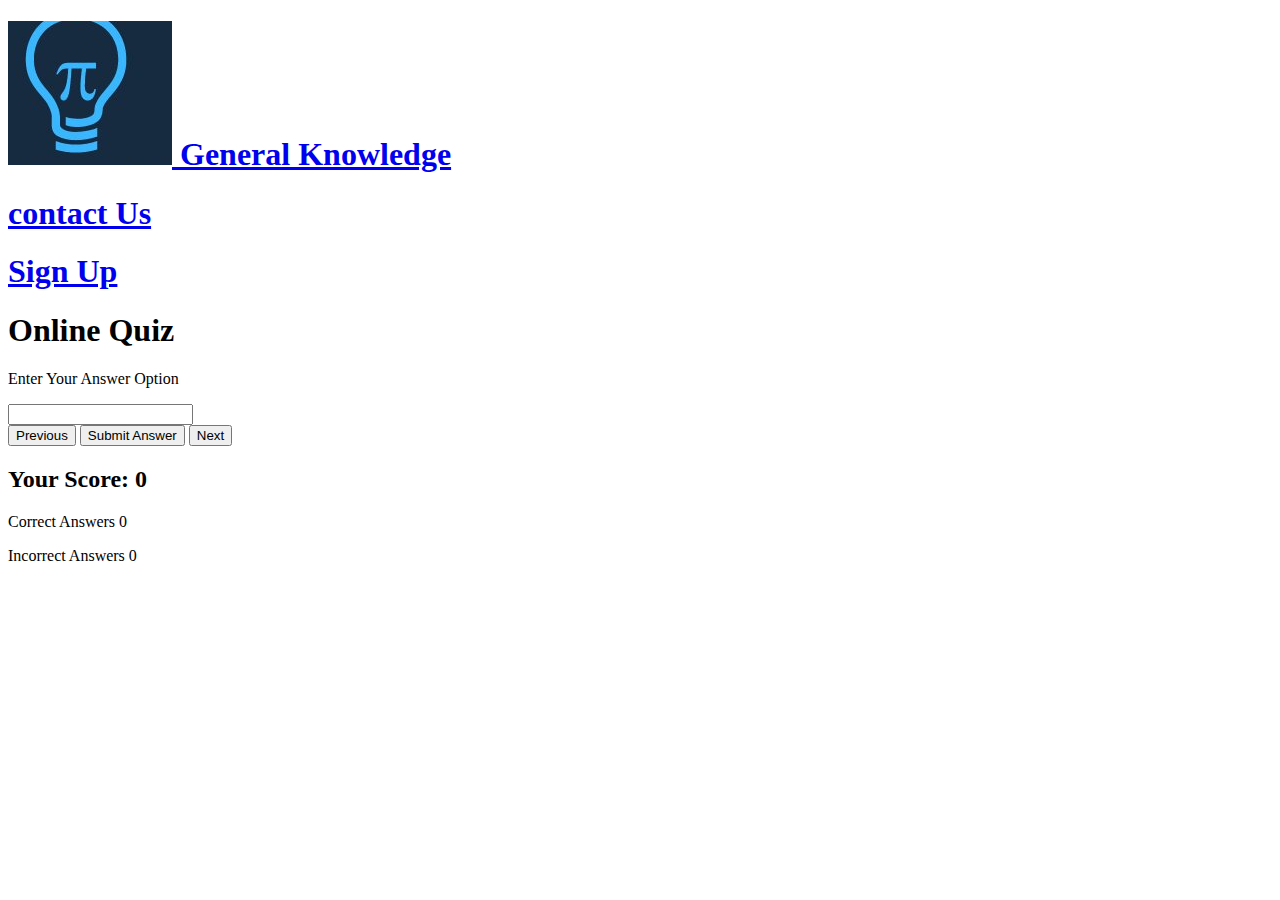
==== index.html @ bd934d8a "Integrate the main quiz container with question, options, answer input, and navigation buttons. Incl" ====
<!DOCTYPE html>
<html lang="en">

<head>
    <!-- Set the character set to UTF-8 for proper encoding -->
    <meta charset="UTF-8">
    <!-- Configure the viewport for responsive design -->
    <meta name="viewport" content="width=device-width, initial-scale=1.0">
    <!-- Link to an external stylesheet for styling -->
    <link rel="stylesheet" href="assets/css/style.css">
    <!-- Set the title of the page -->
    <title>Online Quiz</title>
</head>
<body>
    <header>
        <a href="index.html">
            <h1 id="logo"> <img class="logo" src="assets/images/logo1.png" alt="Logo" /> <span>General Knowledge</span></h1>
        </a>
        <a href="contact.html">
            <h1 id="logo">contact Us</h1>
        </a>
        <div>
    
            <a href="sign_up.html">
                <h1 id="logo">Sign Up</h1>
            </a>
    
        </div>
        <!-- Main container for the quiz -->
        <div class="container">
            <!-- Heading for the quiz -->
            <h1>Online Quiz</h1>
            <!-- Quiz container with question, options, answer input, and navigation buttons -->
            <div id="quiz-container">
                <!-- Container for displaying the current question -->
                <div id="question-container"></div>
                <!-- Container for displaying answer options -->
                <div id="options-container"></div>
                <!-- Prompt for entering an answer -->
                <p class="answer-message">Enter Your Answer Option </p>
                <!-- Input box for entering an answer -->
                <input id="answer-box" type="string" />
            </div>
            <!-- Button for navigating to the previous question -->
            <button onclick="previousQuestion()">Previous</button>
            <!-- Button for submitting the answer -->
            <button data-type="submit" class="btn btn--red">Submit Answer</button>
            <!-- Button for navigating to the next question -->
            <button onclick="nextQuestion()">Next</button>
            <!-- Container for displaying the quiz result -->
            <div id="result-container">
                <!-- Heading for displaying the user's score -->
                <h2>Your Score: <span id="score">0</span></h2>
            </div>
            <!-- Container for displaying additional score information -->
            <div class="score-space">
                <!-- Display the number of correct answers -->
                <p class="scores">Correct Answers <span id="scores">0</span></p>
                <!-- Display the number of incorrect answers -->
                <p class="scores">Incorrect Answers <span id="incorrectScores">0</span></p>
            </div>
        </div>
    </header>
    <script src="assets/js/script.js"></script>
</body>
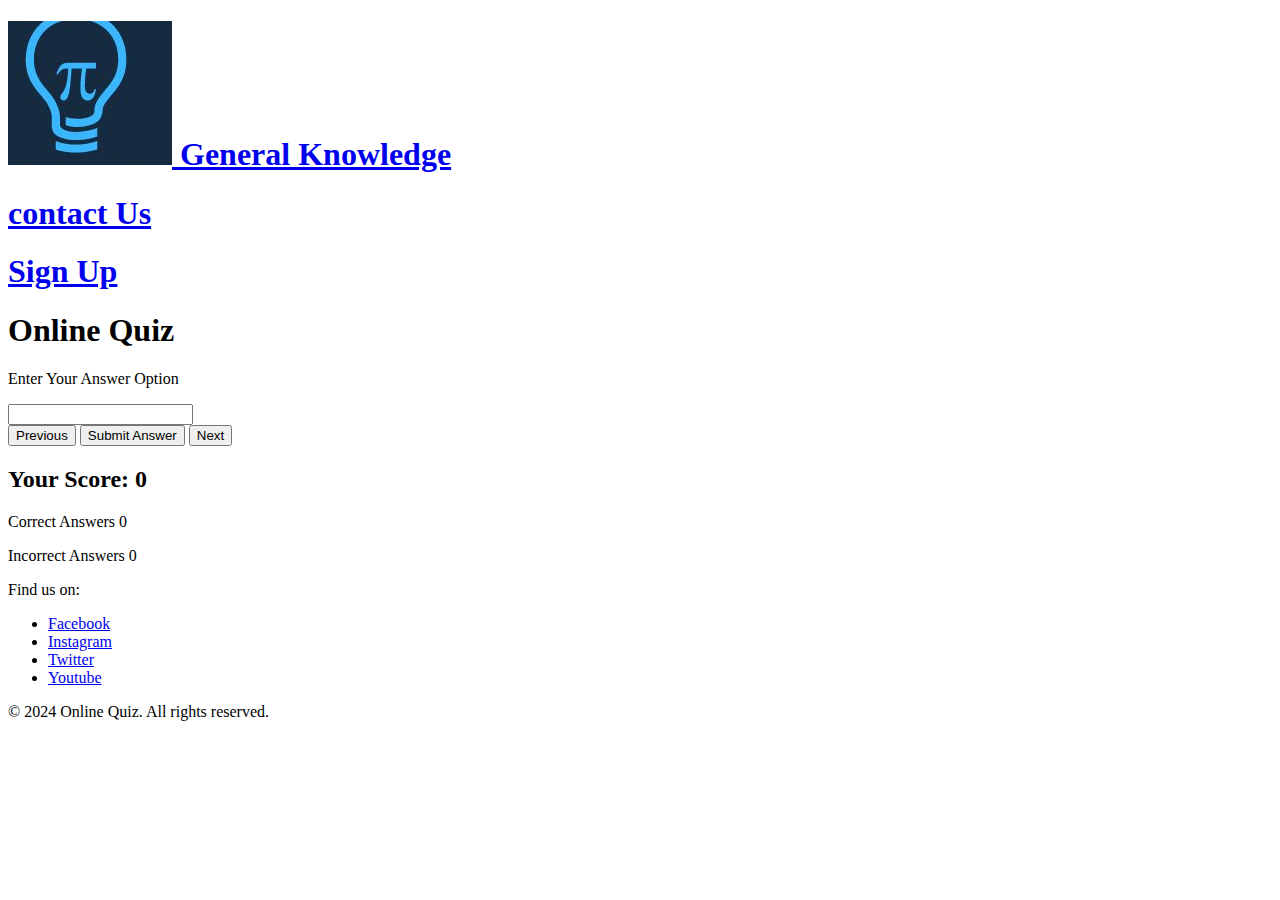
==== commit 23ca2eaa: "Enhance footer with social media links and copyright information. The footer includes links to Faceb" ====
--- a/index.html
+++ b/index.html
@@ -26,6 +26,7 @@
             </a>
     
         </div>
+    </header>    
         <!-- Main container for the quiz -->
         <div class="container">
             <!-- Heading for the quiz -->
@@ -60,6 +61,35 @@
                 <p class="scores">Incorrect Answers <span id="incorrectScores">0</span></p>
             </div>
         </div>
-    </header>
+        <footer>
+            <div class="footer-content">
+                <!--Add a social meadia links-->
+                <span>Find us on:</span>
+                <ul class="social-sites">
+                    <li>
+                        <a href="https://www.facebook.com" target="_blank" rel="noopener"
+                            aria-label="Find us on Facebook (link opens in a new tab)">Facebook</a>
+        
+                    </li>
+                    <li>
+                        <a href="https://www.instagram.com" target="_blank" rel="noopener"
+                            aria-label="Find us on Instagram (link opens in a new tab)">Instagram</a>
+        
+                    </li>
+                    <li>
+                        <a href="https://www.twitter.com" target="_blank" rel="noopener"
+                            aria-label="Find us on Twitter (link opens in a new tab)"> Twitter</a>
+                        <!--Add a copy right for Bestnobisworld-->
+                    </li>
+                    <li>
+                        <a href="https://www.youtube.com" target="_blank" rel="noopener"
+                            aria-label="Find us on Youtube (link opens in a new tab)">Youtube</a>
+                        <!--Add a copy right for Bestnobisworld-->
+                    </li>
+                </ul>
+                <p>&copy; 2024 Online Quiz. All rights reserved.</p>
+            </div>
+        </footer>
+    
     <script src="assets/js/script.js"></script>
 </body>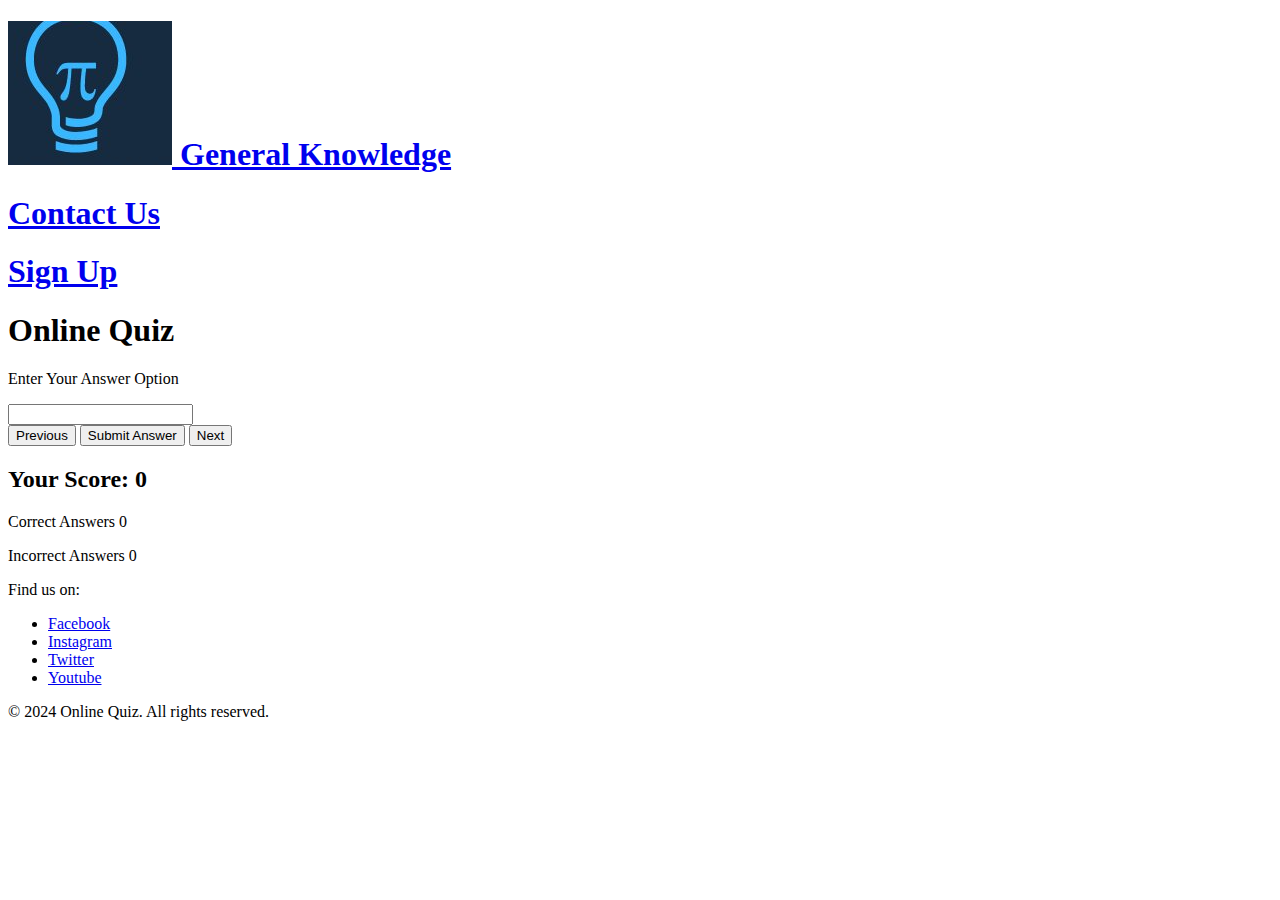
==== commit 36e01fbc: "Add function to check user's answer and provide feedback" ====
--- a/index.html
+++ b/index.html
@@ -11,85 +11,89 @@
     <!-- Set the title of the page -->
     <title>Online Quiz</title>
 </head>
+
 <body>
     <header>
         <a href="index.html">
-            <h1 id="logo"> <img class="logo" src="assets/images/logo1.png" alt="Logo" /> <span>General Knowledge</span></h1>
+            <h1 id="logo"> <img class="logo" src="assets/images/logo1.png" alt="Logo" /> <span>General Knowledge</span>
+            </h1>
         </a>
         <a href="contact.html">
-            <h1 id="logo">contact Us</h1>
+            <h1 id="contact-logo">Contact Us</h1>
         </a>
         <div>
-    
+
             <a href="sign_up.html">
-                <h1 id="logo">Sign Up</h1>
+                <h1 id="signup-logo">Sign Up</h1>
             </a>
-    
+
         </div>
-    </header>    
-        <!-- Main container for the quiz -->
-        <div class="container">
-            <!-- Heading for the quiz -->
-            <h1>Online Quiz</h1>
-            <!-- Quiz container with question, options, answer input, and navigation buttons -->
-            <div id="quiz-container">
-                <!-- Container for displaying the current question -->
-                <div id="question-container"></div>
-                <!-- Container for displaying answer options -->
-                <div id="options-container"></div>
-                <!-- Prompt for entering an answer -->
-                <p class="answer-message">Enter Your Answer Option </p>
-                <!-- Input box for entering an answer -->
-                <input id="answer-box" type="string" />
-            </div>
-            <!-- Button for navigating to the previous question -->
-            <button onclick="previousQuestion()">Previous</button>
-            <!-- Button for submitting the answer -->
-            <button data-type="submit" class="btn btn--red">Submit Answer</button>
-            <!-- Button for navigating to the next question -->
-            <button onclick="nextQuestion()">Next</button>
-            <!-- Container for displaying the quiz result -->
-            <div id="result-container">
-                <!-- Heading for displaying the user's score -->
-                <h2>Your Score: <span id="score">0</span></h2>
-            </div>
-            <!-- Container for displaying additional score information -->
-            <div class="score-space">
-                <!-- Display the number of correct answers -->
-                <p class="scores">Correct Answers <span id="scores">0</span></p>
-                <!-- Display the number of incorrect answers -->
-                <p class="scores">Incorrect Answers <span id="incorrectScores">0</span></p>
-            </div>
+    </header>
+    <!-- Main container for the quiz -->
+    <div class="container">
+        <!-- Heading for the quiz -->
+        <h1>Online Quiz</h1>
+        <!-- Quiz container with question, options, answer input, and navigation buttons -->
+        <div id="quiz-container">
+            <!-- Container for displaying the current question -->
+            <div id="question-container"></div>
+            <!-- Container for displaying answer options -->
+            <div id="options-container"></div>
+            <!-- Prompt for entering an answer -->
+            <p class="answer-message">Enter Your Answer Option </p>
+            <!-- Input box for entering an answer -->
+            <input id="answer-box" type="string" />
         </div>
-        <footer>
-            <div class="footer-content">
-                <!--Add a social meadia links-->
-                <span>Find us on:</span>
-                <ul class="social-sites">
-                    <li>
-                        <a href="https://www.facebook.com" target="_blank" rel="noopener"
-                            aria-label="Find us on Facebook (link opens in a new tab)">Facebook</a>
-        
-                    </li>
-                    <li>
-                        <a href="https://www.instagram.com" target="_blank" rel="noopener"
-                            aria-label="Find us on Instagram (link opens in a new tab)">Instagram</a>
-        
-                    </li>
-                    <li>
-                        <a href="https://www.twitter.com" target="_blank" rel="noopener"
-                            aria-label="Find us on Twitter (link opens in a new tab)"> Twitter</a>
-                        <!--Add a copy right for Bestnobisworld-->
-                    </li>
-                    <li>
-                        <a href="https://www.youtube.com" target="_blank" rel="noopener"
-                            aria-label="Find us on Youtube (link opens in a new tab)">Youtube</a>
-                        <!--Add a copy right for Bestnobisworld-->
-                    </li>
-                </ul>
-                <p>&copy; 2024 Online Quiz. All rights reserved.</p>
-            </div>
-        </footer>
-    
+        <!-- Button for navigating to the previous question -->
+        <button onclick="previousQuestion()">Previous</button>
+        <!-- Button for submitting the answer -->
+        <button data-type="submit" class="btn btn--red">Submit Answer</button>
+        <!-- Button for navigating to the next question -->
+        <button onclick="nextQuestion()">Next</button>
+        <!-- Container for displaying the quiz result -->
+        <div id="result-container">
+            <!-- Heading for displaying the user's score -->
+            <h2>Your Score: <span id="score">0</span></h2>
+        </div>
+        <!-- Container for displaying additional score information -->
+        <div class="score-space">
+            <!-- Display the number of correct answers -->
+            <p class="scores">Correct Answers <span id="scores">0</span></p>
+            <!-- Display the number of incorrect answers -->
+            <p class="scores">Incorrect Answers <span id="incorrectScores">0</span></p>
+        </div>
+    </div>
+    <footer>
+        <div class="footer-content">
+            <!--Add social media links-->
+            <span>Find us on:</span>
+            <ul class="social-sites">
+                <li>
+                    <a href="https://www.facebook.com" target="_blank" rel="noopener"
+                        aria-label="Find us on Facebook (link opens in a new tab)">Facebook</a>
+
+                </li>
+                <li>
+                    <a href="https://www.instagram.com" target="_blank" rel="noopener"
+                        aria-label="Find us on Instagram (link opens in a new tab)">Instagram</a>
+
+                </li>
+                <li>
+                    <a href="https://www.twitter.com" target="_blank" rel="noopener"
+                        aria-label="Find us on Twitter (link opens in a new tab)"> Twitter</a>
+                    <!--Add a copyright for Bestnobisworld-->
+                </li>
+                <li>
+                    <a href="https://www.youtube.com" target="_blank" rel="noopener"
+                        aria-label="Find us on Youtube (link opens in a new tab)">Youtube</a>
+                    <!--Add a copyright for Bestnobisworld-->
+                </li>
+            </ul>
+            <p>&copy; 2024 Online Quiz. All rights reserved.</p>
+        </div>
+    </footer>
+
     <script src="assets/js/script.js"></script>
-</body>+</body>
+
+</html>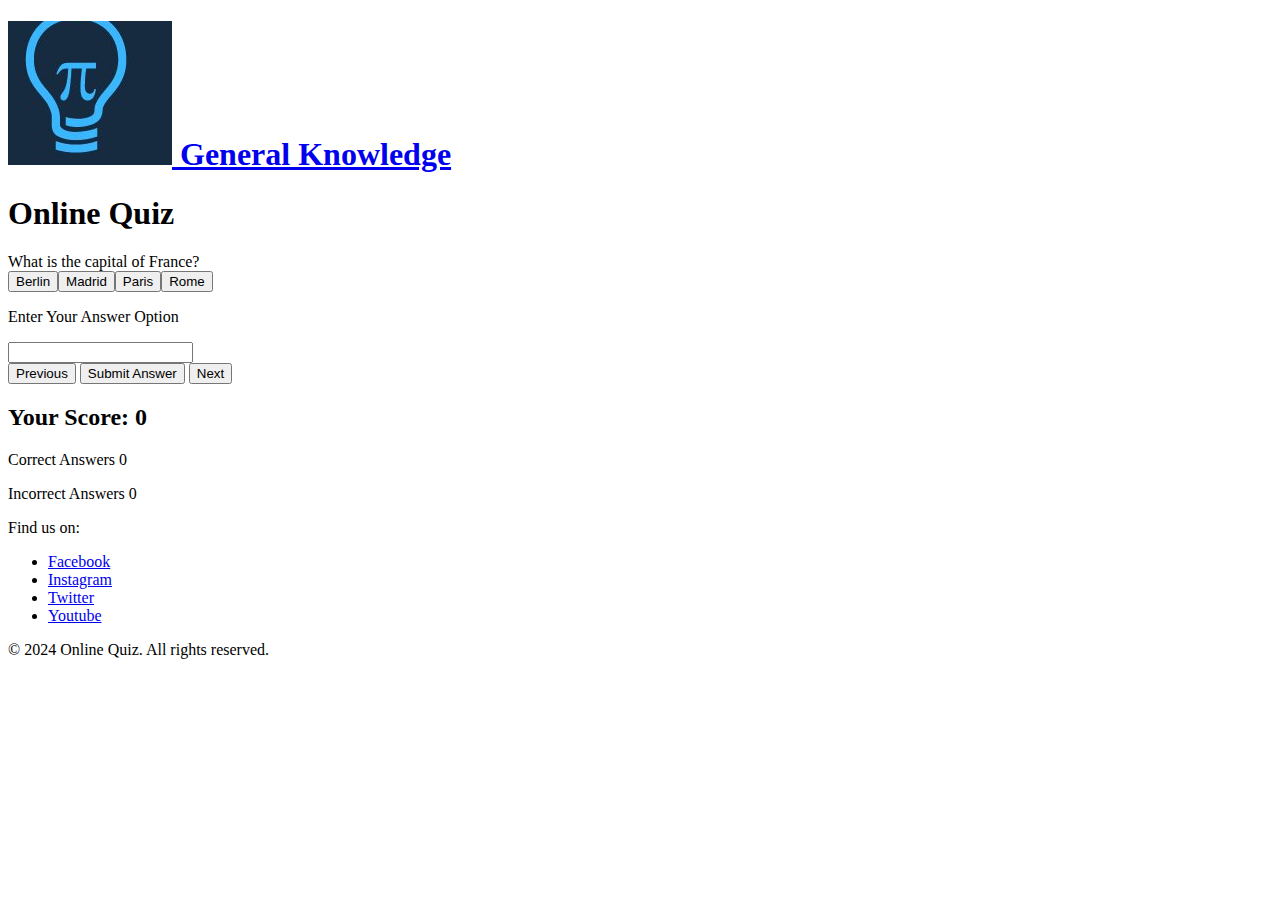
==== commit fcc4fbf9: "Remove redundant HTML code for contact and sign-up pages" ====
--- a/index.html
+++ b/index.html
@@ -18,14 +18,7 @@
             <h1 id="logo"> <img class="logo" src="assets/images/logo1.png" alt="Logo" /> <span>General Knowledge</span>
             </h1>
         </a>
-        <a href="contact.html">
-            <h1 id="contact-logo">Contact Us</h1>
-        </a>
-        <div>
-
-            <a href="sign_up.html">
-                <h1 id="signup-logo">Sign Up</h1>
-            </a>
+        
 
         </div>
     </header>
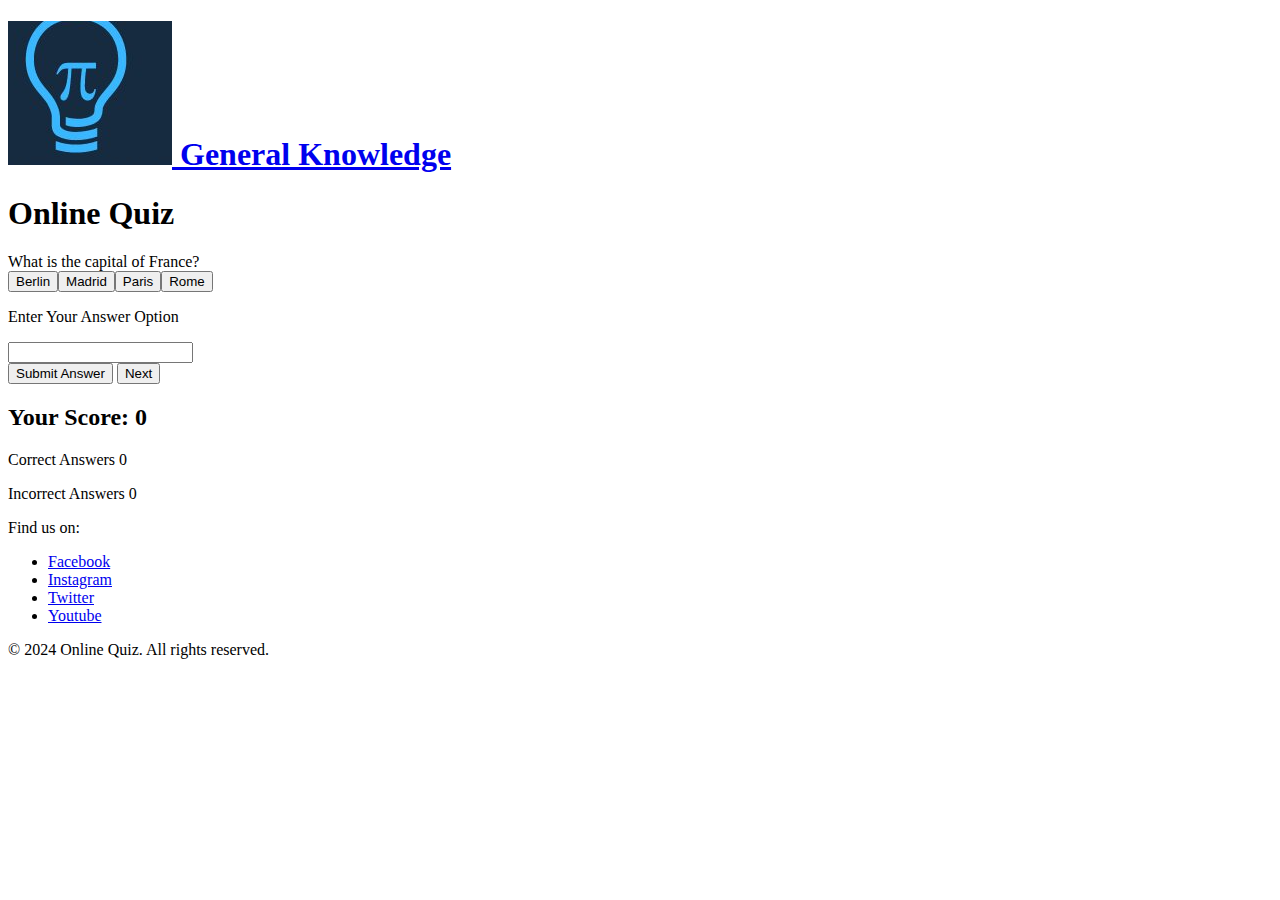
==== commit e7a65e8f: "Delete previous question navigation button and corresponding JavaScript function" ====
--- a/index.html
+++ b/index.html
@@ -37,8 +37,7 @@
             <!-- Input box for entering an answer -->
             <input id="answer-box" type="string" />
         </div>
-        <!-- Button for navigating to the previous question -->
-        <button onclick="previousQuestion()">Previous</button>
+        
         <!-- Button for submitting the answer -->
         <button data-type="submit" class="btn btn--red">Submit Answer</button>
         <!-- Button for navigating to the next question -->
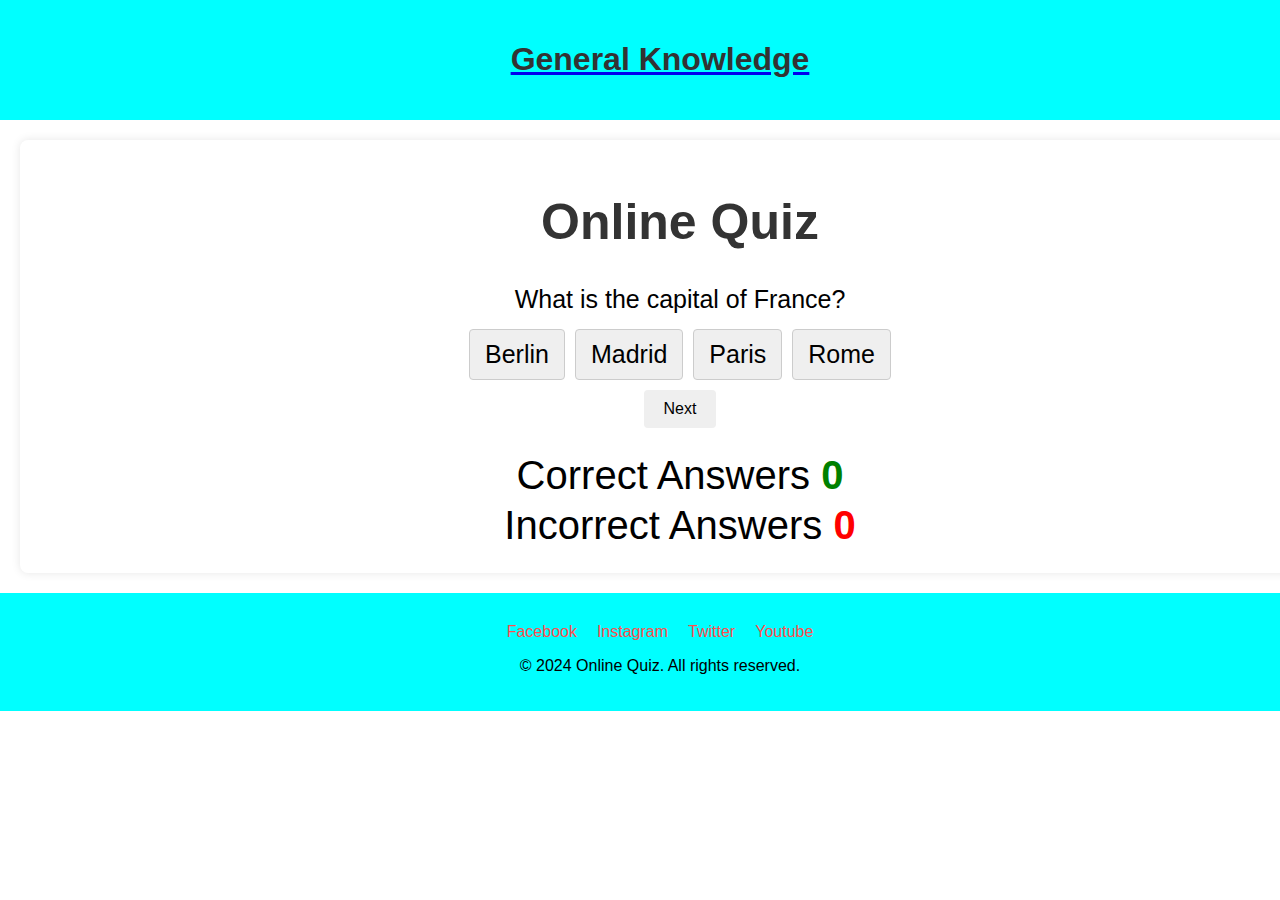
==== commit 3538071b: "style: Update overall page styling" ====
--- a/index.html
+++ b/index.html
@@ -15,13 +15,11 @@
 <body>
     <header>
         <a href="index.html">
-            <h1 id="logo"> <img class="logo" src="assets/images/logo1.png" alt="Logo" /> <span>General Knowledge</span>
+            <h1>  <span>General Knowledge</span>
             </h1>
         </a>
-        
+    </header>
 
-        </div>
-    </header>
     <!-- Main container for the quiz -->
     <div class="container">
         <!-- Heading for the quiz -->
@@ -32,14 +30,7 @@
             <div id="question-container"></div>
             <!-- Container for displaying answer options -->
             <div id="options-container"></div>
-            <!-- Prompt for entering an answer -->
-            <p class="answer-message">Enter Your Answer Option </p>
-            <!-- Input box for entering an answer -->
-            <input id="answer-box" type="string" />
         </div>
-        
-        <!-- Button for submitting the answer -->
-        <button data-type="submit" class="btn btn--red">Submit Answer</button>
         <!-- Button for navigating to the next question -->
         <button onclick="nextQuestion()">Next</button>
         <!-- Container for displaying the quiz result -->
@@ -57,28 +48,25 @@
     </div>
     <footer>
         <div class="footer-content">
-            <!--Add social media links-->
-            <span>Find us on:</span>
+            <!-- Add social media links -->
             <ul class="social-sites">
                 <li>
                     <a href="https://www.facebook.com" target="_blank" rel="noopener"
                         aria-label="Find us on Facebook (link opens in a new tab)">Facebook</a>
-
                 </li>
                 <li>
                     <a href="https://www.instagram.com" target="_blank" rel="noopener"
                         aria-label="Find us on Instagram (link opens in a new tab)">Instagram</a>
-
                 </li>
                 <li>
                     <a href="https://www.twitter.com" target="_blank" rel="noopener"
                         aria-label="Find us on Twitter (link opens in a new tab)"> Twitter</a>
-                    <!--Add a copyright for Bestnobisworld-->
+                    <!-- Add a copyright notice -->
                 </li>
                 <li>
                     <a href="https://www.youtube.com" target="_blank" rel="noopener"
                         aria-label="Find us on Youtube (link opens in a new tab)">Youtube</a>
-                    <!--Add a copyright for Bestnobisworld-->
+                    <!-- Add a copyright notice -->
                 </li>
             </ul>
             <p>&copy; 2024 Online Quiz. All rights reserved.</p>
--- a/assets/css/style.css
+++ b/assets/css/style.css
@@ -0,0 +1,172 @@
+/* General styling for the entire page */
+body {
+    font-family: 'Arial', sans-serif;
+    background-color: #fff;
+    margin: 0;
+    align-items: center;
+    justify-content: center;
+    min-height: 100vh;
+    
+
+}
+
+/* Styling for the header section */
+header {
+    background-color: aqua;
+    /* Header background color */
+    color: #333;
+    /* Text color */
+    padding: 20px;
+    /* Padding around the header content */
+    justify-content: space-between;
+    align-items: center;
+    justify-content: center;
+    width: 100%;
+    text-align: center;
+
+}
+
+
+
+/* Styling for the navigation links */
+nav {
+    display: inline-flex;
+    gap: 10px;
+    /* Add some space between the navigation links */
+
+}
+
+nav a {
+    text-decoration: none;
+    color: #333;
+    gap: 10px;
+    font-size: 18px;
+    /* Adjust the font size of the navigation links */
+}
+
+nav a:hover {
+    text-decoration: none;
+    /* Remove underline on hover */
+}
+
+/* Styling for the main container */
+.container {
+    text-align: center;
+    justify-content: center;
+    background-color: #fff;
+    padding: 20px;
+    border-radius: 8px;
+    box-shadow: 0 0 10px rgba(0, 0, 0, 0.1);
+    width: 100%;
+    margin: 20px;
+    font-size: 25px;
+}
+
+/* Styling for headings */
+h1 {
+    color: #333;
+}
+
+/* Styling for buttons */
+button {
+    padding: 10px 20px;
+    font-size: 16px;
+    cursor: pointer;
+    margin: 5px;
+    border: none;
+    border-radius: 4px;
+}
+
+
+/* Styling for the quiz container */
+#quiz-container {
+    display: block;
+    align-items: center;
+}
+
+/* Styling for the result container */
+#result-container {
+    display: none;
+    margin-top: 20px;
+}
+
+/* Styling for the question container */
+#question-container {
+    font-size: 25px;
+    margin-bottom: 10px;
+    justify-content: center;
+}
+
+/* Styling for the options container */
+#options-container {
+    display: flex;
+    flex-wrap: wrap;
+    justify-content: center;
+}
+
+/* Styling for option buttons */
+#options-container button {
+    margin: 5px;
+    padding: 10px 15px;
+    font-size: 25px;
+    cursor: pointer;
+    border: 1px solid #ccc;
+    border-radius: 4px;
+}
+
+/* Styling for score space container */
+.score-space {
+    margin-top: 20px;
+}
+
+/* Styling for scores */
+.scores {
+    font-size: 16px;
+    margin: 5px;
+    font-size: 40px;
+}
+
+/* Styling for correct scores */
+#scores {
+    color: green;
+    font-weight: bold;
+    font-size: 40px;
+}
+
+/* Styling for incorrect scores */
+#incorrectScores {
+    color: red;
+    font-weight: bold;
+    font-size: 40px;
+}
+
+/* Styling for the footer section */
+footer {
+    background-color: aqua;
+    color: black;
+    text-align: center;
+    padding: 20px;
+    width: 100%;
+}
+
+/* Styling for social media links */
+.social-sites {
+    list-style: none;
+    padding: 0;
+    display: flex;
+    justify-content: center;
+    margin-top: 10px;
+}
+
+.social-sites li {
+    margin: 0 10px;
+}
+
+.social-sites a {
+    color: #ff4d4d;
+    text-decoration: none;
+}
+
+.social-sites a:hover {
+    text-decoration: none;
+}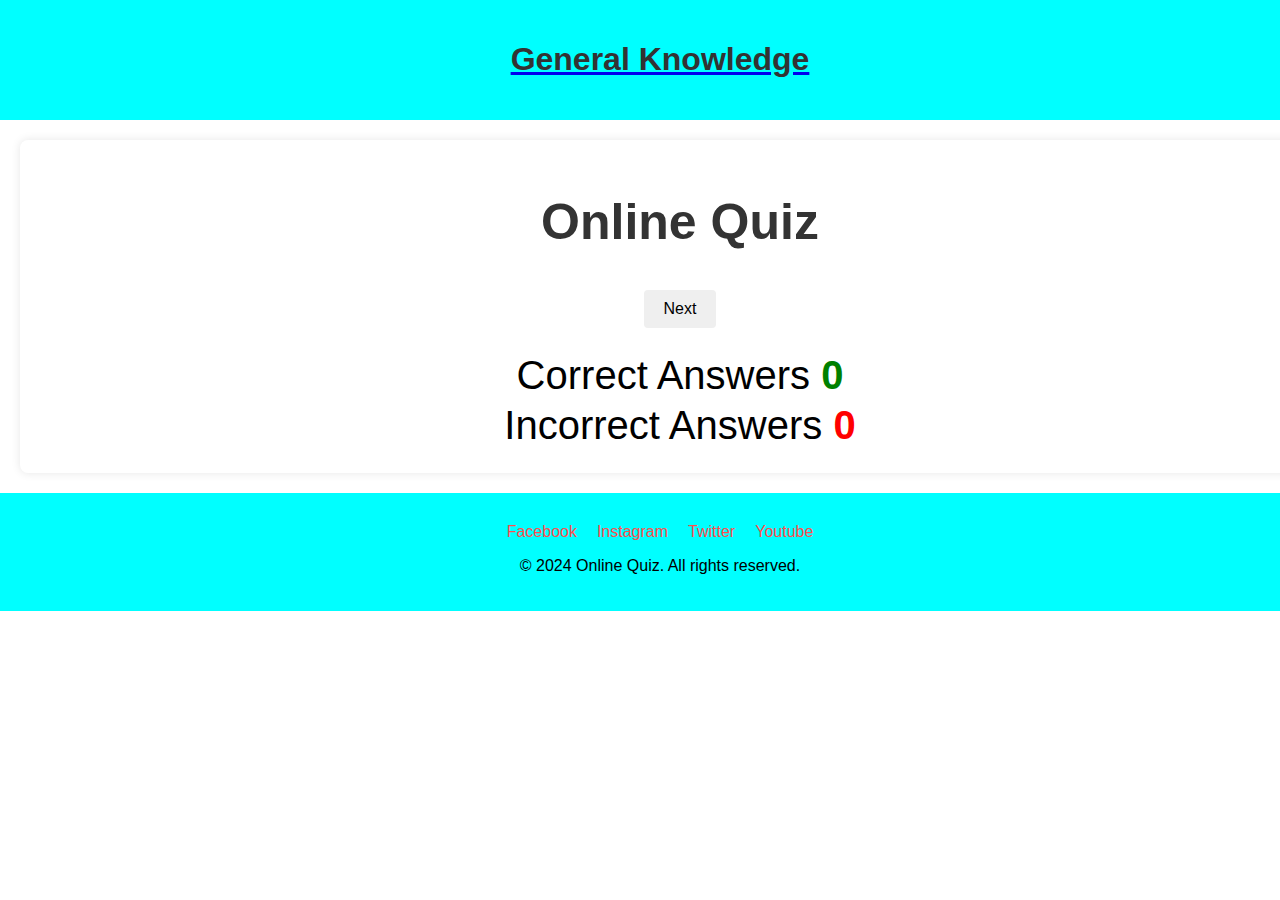
==== commit 0f5031bd: "Create detailed README for Online Quiz Web App" ====
--- a/index.html
+++ b/index.html
@@ -19,6 +19,7 @@
             </h1>
         </a>
     </header>
+    
 
     <!-- Main container for the quiz -->
     <div class="container">
@@ -45,7 +46,17 @@
             <!-- Display the number of incorrect answers -->
             <p class="scores">Incorrect Answers <span id="incorrectScores">0</span></p>
         </div>
+
+        <div id="end-message" style="display: none;">
+            <p>End of the Quiz! You scored: <span id="final-score"></span></p>
+            <button onclick="playAgain()">Play Again</button>
+        </div>
+
+
     </div>
+
+   
+
     <footer>
         <div class="footer-content">
             <!-- Add social media links -->
